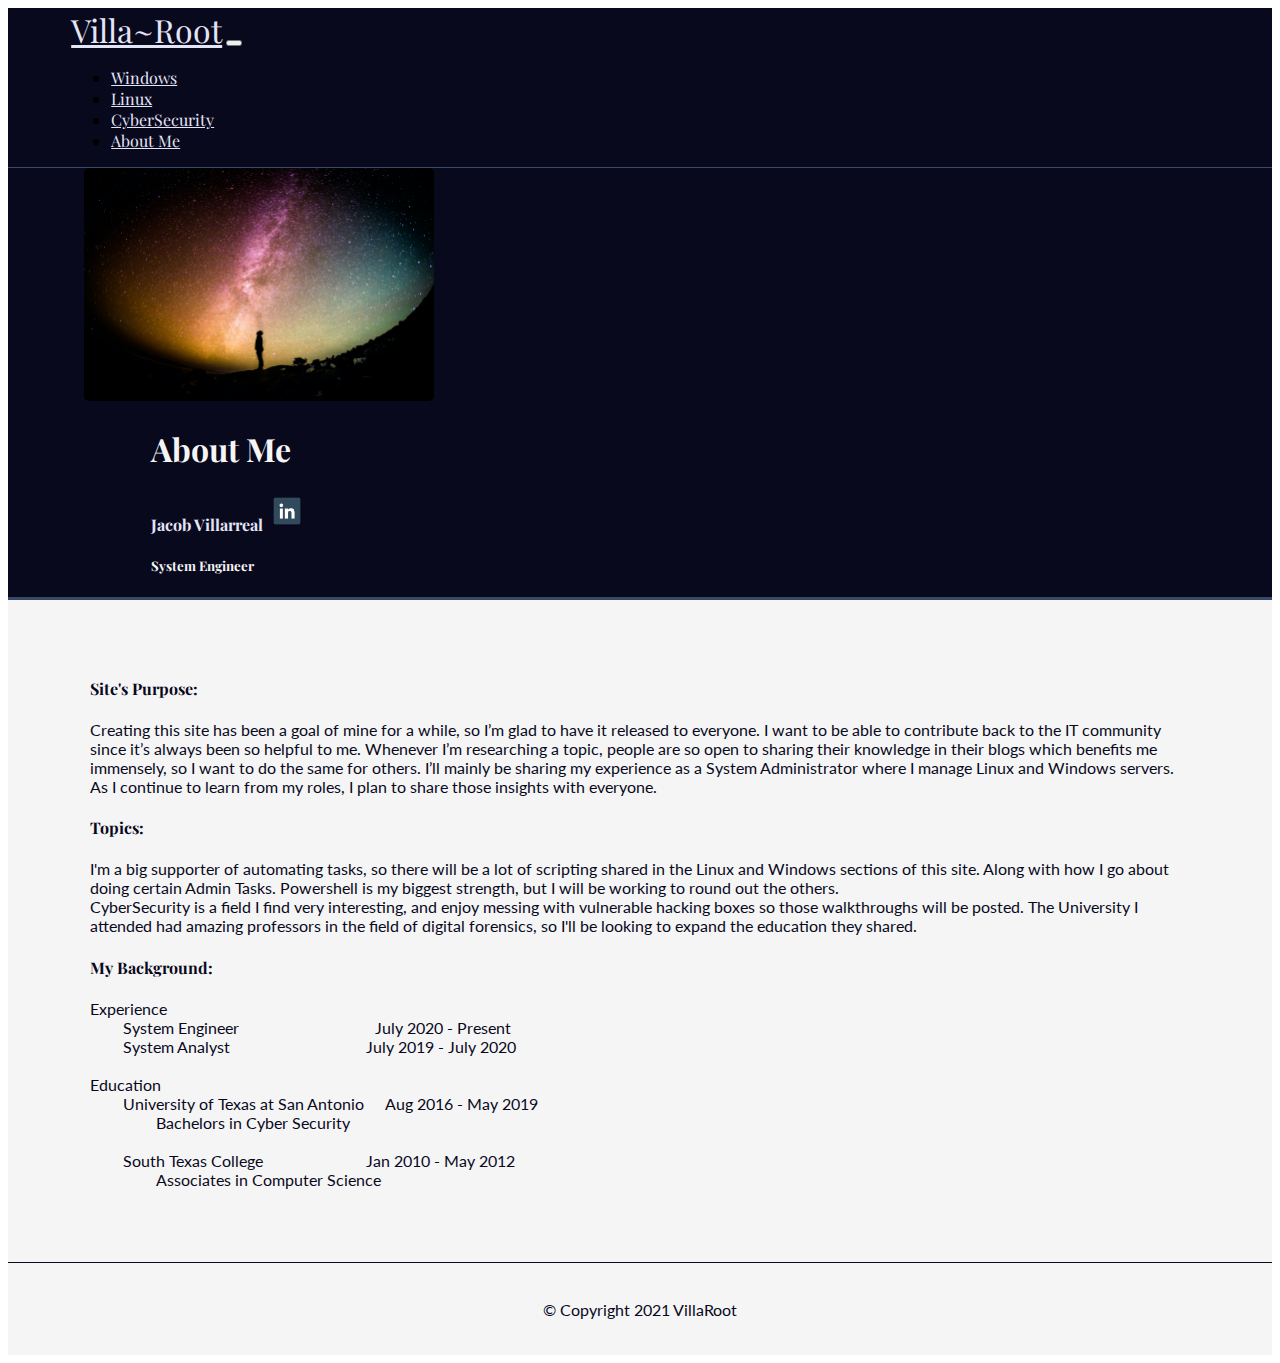
==== aboutme.html @ b0e1276f "Site Final Draft" ====
<!DOCTYPE html>
<html lang="en" dir="ltr">

<head>
  <meta charset="utf-8">
  <link rel="icon" href="images/favicon.png">
  <title>VillaRoot</title>
  <meta name="description" content="About the creator of VillaRoot Jacob Villarreal">
  <meta name="keywords" content="VillaRoot, Villa root, Linux, Windows, Cyber Security, UTSA, Jacob Villarreal, University of Texas at San Antonio">
  <meta name="viewport" content="width=device-width, initial-scale=1.0">

  <!-- google font -->
  <link rel="preconnect" href="https://fonts.gstatic.com">
  <link href="https://fonts.googleapis.com/css2?family=Lato&family=Playfair+Display:wght@400;500;700;800;900&display=swap" rel="stylesheet">

  <!-- CSS stylesheet -->
  <link rel="stylesheet" href="https://cdn.jsdelivr.net/npm/bootstrap@4.5.3/dist/css/bootstrap.min.css" integrity="sha384-TX8t27EcRE3e/ihU7zmQxVncDAy5uIKz4rEkgIXeMed4M0jlfIDPvg6uqKI2xXr2" crossorigin="anonymous">
  <link rel="stylesheet" href="css/article-styles.css">

  <!-- boostrap -->
  <script src="https://code.jquery.com/jquery-3.3.1.slim.min.js" integrity="sha384-q8i/X+965DzO0rT7abK41JStQIAqVgRVzpbzo5smXKp4YfRvH+8abtTE1Pi6jizo" crossorigin="anonymous"></script>
  <script src="https://cdnjs.cloudflare.com/ajax/libs/popper.js/1.14.7/umd/popper.min.js" integrity="sha384-UO2eT0CpHqdSJQ6hJty5KVphtPhzWj9WO1clHTMGa3JDZwrnQq4sF86dIHNDz0W1" crossorigin="anonymous"></script>
  <script src="https://stackpath.bootstrapcdn.com/bootstrap/4.3.1/js/bootstrap.min.js" integrity="sha384-JjSmVgyd0p3pXB1rRibZUAYoIIy6OrQ6VrjIEaFf/nJGzIxFDsf4x0xIM+B07jRM" crossorigin="anonymous"></script>

</head>

<body>

  <section id="top">
    <div class="container-fluid">

      <!-- Navbar -->
      <nav class="navbar navbar-expand-md">
        <a class="navbar-brand" href="index.html">Villa~Root</a>
        <button class="navbar-toggler navbar-dark" type="button" data-toggle="collapse" data-target="#navbarToggler">
          <span class="navbar-toggler-icon"></span>
        </button>

        <div class="collapse navbar-collapse" id="navbarToggler">
          <ul class="navbar-nav ml-auto">
            <li class="nav-items">
              <a class="nav-link" href="windows.html">Windows</a>
            </li>
            <li class="nav-items">
              <a class="nav-link" href="linux.html">Linux</a>
            </li>
            <li class="nav-items">
              <a class="nav-link" href="cybersecurity.html">CyberSecurity</a>
            </li>
            <li class="nav-items">
              <a class="nav-link" href="aboutme.html">About Me</a>
            </li>
          </ul>
        </div>

      </nav>
    </div>
  </section>

  <section id="main">

    <!-- jumbotron -->
    <div class="jumbotron jumbotron-fluid ">
      <div class="d-flex flex-wrap justify-content-center align-items-center title-container">

        <div class=" image-container ">
          <img class="jumbo-image" src="images/About.jpg" alt="ImageForTitle">
        </div>
        <div class="title-container ">
          <h1 class="jumbo-header">About Me</h1>
          <h4 class="myName">Jacob Villarreal</h4><a href="https://www.linkedin.com/in/jacob-villarreal-utsa/">
            <img class="linkedin-Image" src="images/Linkedin.png" alt="linkedin-Image"> </i>
          </a>
          <h5>System Engineer</h5>
        </div>

      </div>
    </div>

    <!-- body content -->
    <div class="all-body">
      <div class="outer-container shadow-lg p-3 mb-5 rounded">
        <h4>Site's Purpose:</h4>
        <p>
          Creating this site has been a goal of mine for a while, so I’m glad to
          have it released to everyone. I want to be able to contribute back to the
          IT community since it’s always been so helpful to me. Whenever I’m
          researching a topic, people are so open to sharing their knowledge in
          their blogs which benefits me immensely, so I want to do the same for others.
          I’ll mainly be sharing my experience as a System Administrator where I
          manage Linux and Windows servers. As I continue to learn from my roles,
          I plan to share those insights with everyone.
        </p>
        <h4>Topics:</h4>
        <p>
          I'm a big supporter of automating tasks, so there will be a lot of scripting shared in the Linux and Windows
          sections of this site. Along with how I go about doing certain Admin Tasks. Powershell is my biggest strength,
          but I will be working to round out the others. 
           <br>
          CyberSecurity is a field I find very interesting, and enjoy messing with vulnerable hacking boxes so those walkthroughs will be posted.
          The University I attended had amazing professors in the field of digital forensics, so I'll be looking to expand the education they shared.
        </p>
        <h4>My Background:</h4>
        <p>
          Experience   <br>
          <span class="indent">System Engineer </span> <span class="indent-2"></span><span class="indent"></span> <span class="indent">July 2020 - Present </span><br>
          <span class="indent">System Analyst	</span> <span class="indent-2"></span><span class="indent-2">July 2019 - July 2020 </span><br>
          <br>
          Education   <br>
          <span class="indent">University of Texas at San Antonio </span> <span class="indent-half">Aug 2016 - May 2019 </span><br>
          	<span class="indent-2">Bachelors in Cyber Security   </span><br><br>

          <span class="indent">South Texas College</span> <span class="indent-2">	<span class="indent"></span> Jan 2010 - May 2012 </span><br>
          	<span class="indent-2">Associates in Computer Science   </span><br>

        </p>
      </div>
    </div>



  </section>

  <!-- footer -->
  <footer class="foot" id="footer">
    <div class="footer-text">
      <p>© Copyright 2021 VillaRoot</p>
    </div>
  </footer>
</body>

</html>
---- css/article-styles.css ----
p{
  font-family: 'Lato', sans-serif;
}
a{
  color: #09091d;
}
a:hover{
  color: #394867;
}
h4{
  font-family: 'Playfair Display', serif !important;
}
h5{
  font-family: 'Playfair Display', serif !important;
}
h6{
  font-family: 'Playfair Display', serif !important;
}
pre {
  color: #09091d;
  border: 1px solid #394867;
  border-radius: 5px;
}
footer{
  background-color: #f5f5f5;
  text-align: center;
  color: #09091d;
}

.container-fluid{
  padding: 0;
}
.row {
  padding-right: 0;
  margin-right: 0;
}
/* about me content */
.myName{
  display: inline;
  color: #e4e4f7;
}

/* navbar */
.navbar{
  font-family: 'Playfair Display', serif !important;
  background-color: #09091d;
  border-bottom: 1px solid #394867;
  padding-left: 5%;
  padding-right: 5%;
}
.navbar-brand{
  font-size: 2rem;
  color: #e4e4f7;
}
.navbar a {
  color: #e4e4f7;
}
.navbar a:hover {
  color: #394867;
}
.navbar-brand:hover{
  color: #394867;
}

/* Jumbotron content */
 .jumbotron{
  background-color: #09091d;
  color: #f5f5f5;
  margin-bottom: 0;
  border-bottom: 3px solid #394867;
}
.title-container{
  padding-left: 6%;
  font-family: 'Playfair Display', serif !important;
  padding-right: 6%;
}
.jumbo-image{
  max-width: 350px;
  height: auto;
  border-radius: 5px;
}
.inner-date{
  font-style: italic;
  color: #394867;
}
.linkedin-Image{
  max-width: 40px;
  height: auto;
}
/* article content */
.all-body{
  background-color: #f5f5f5;
  padding-top: 3%;
  padding-bottom: 3%;
}
.mb-5{
  margin-bottom: 0!important;
}
.outer-container{
  color: #09091d;
  border-radius: 5px;
  margin: auto 5%;
  padding: 1.5%;

}
.article-image{
  border: 2px solid #394867;
  border-radius: 5px;
  max-width: 100%;
  max-height: 500px;
}
.make-smaller-image{
  max-width: 675px;
  height:auto;
}
.indent-half{
  margin-left: 1.5%;
}
.indent {
  margin-left: 3%;
}
.indent-2 {
  margin-left: 6%;
}
/* mobile view */
@media(max-width: 700px){
    .jumbo-image{
      width: 250px;
      height: auto;
    }
    pre {
      font-size: .8rem;
    }
    p{
      font-size: .9rem;
    }
}
/* footer */
.foot{
  padding: 1.3rem 0;
  border-top: 1px solid #09091d;
  text-align: center;

}
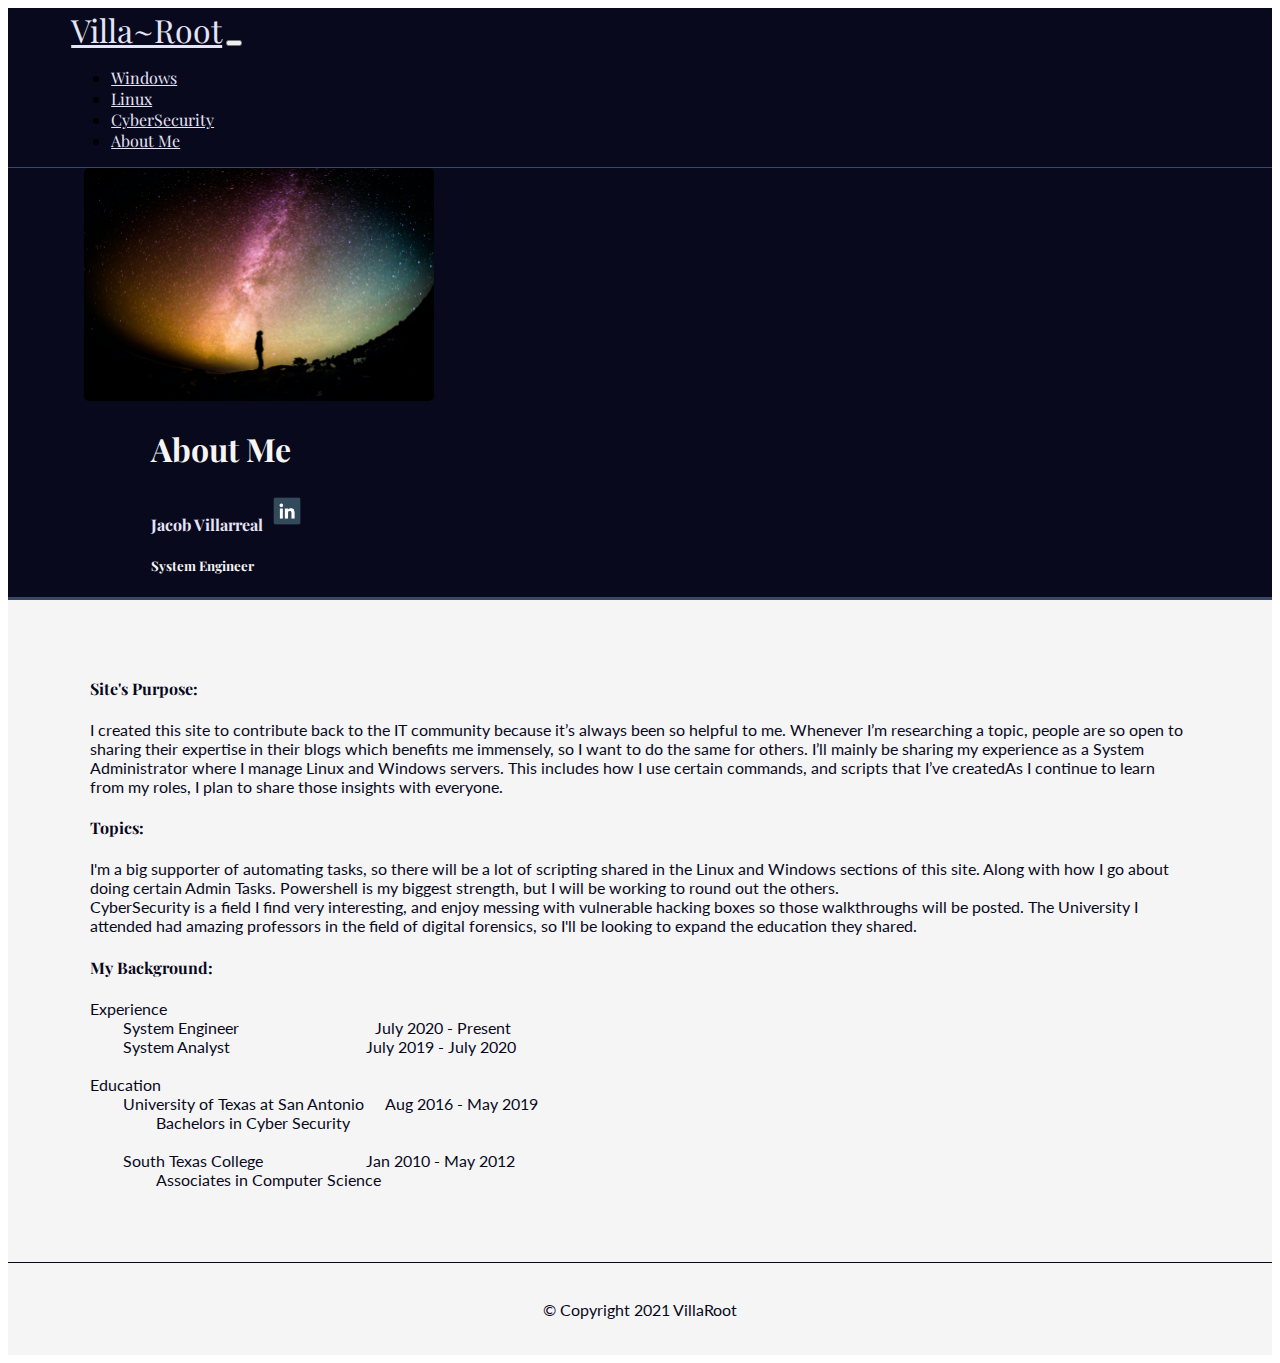
==== commit 78a93fde: "updated loop link" ====
--- a/aboutme.html
+++ b/aboutme.html
@@ -82,20 +82,19 @@
       <div class="outer-container shadow-lg p-3 mb-5 rounded">
         <h4>Site's Purpose:</h4>
         <p>
-          Creating this site has been a goal of mine for a while, so I’m glad to
-          have it released to everyone. I want to be able to contribute back to the
-          IT community since it’s always been so helpful to me. Whenever I’m
-          researching a topic, people are so open to sharing their knowledge in
-          their blogs which benefits me immensely, so I want to do the same for others.
-          I’ll mainly be sharing my experience as a System Administrator where I
-          manage Linux and Windows servers. As I continue to learn from my roles,
-          I plan to share those insights with everyone.
+          I created this site to contribute back to the IT community because it’s
+          always been so helpful to me. Whenever I’m researching a topic, people
+          are so open to sharing their expertise in their blogs which benefits me
+          immensely, so I want to do the same for others. I’ll mainly be sharing
+          my experience as a System Administrator where I manage Linux and Windows servers.
+          This includes how I use certain commands, and scripts that I’ve createdAs
+          I continue to learn from my roles, I plan to share those insights with everyone.
         </p>
         <h4>Topics:</h4>
         <p>
           I'm a big supporter of automating tasks, so there will be a lot of scripting shared in the Linux and Windows
           sections of this site. Along with how I go about doing certain Admin Tasks. Powershell is my biggest strength,
-          but I will be working to round out the others. 
+          but I will be working to round out the others.
            <br>
           CyberSecurity is a field I find very interesting, and enjoy messing with vulnerable hacking boxes so those walkthroughs will be posted.
           The University I attended had amazing professors in the field of digital forensics, so I'll be looking to expand the education they shared.
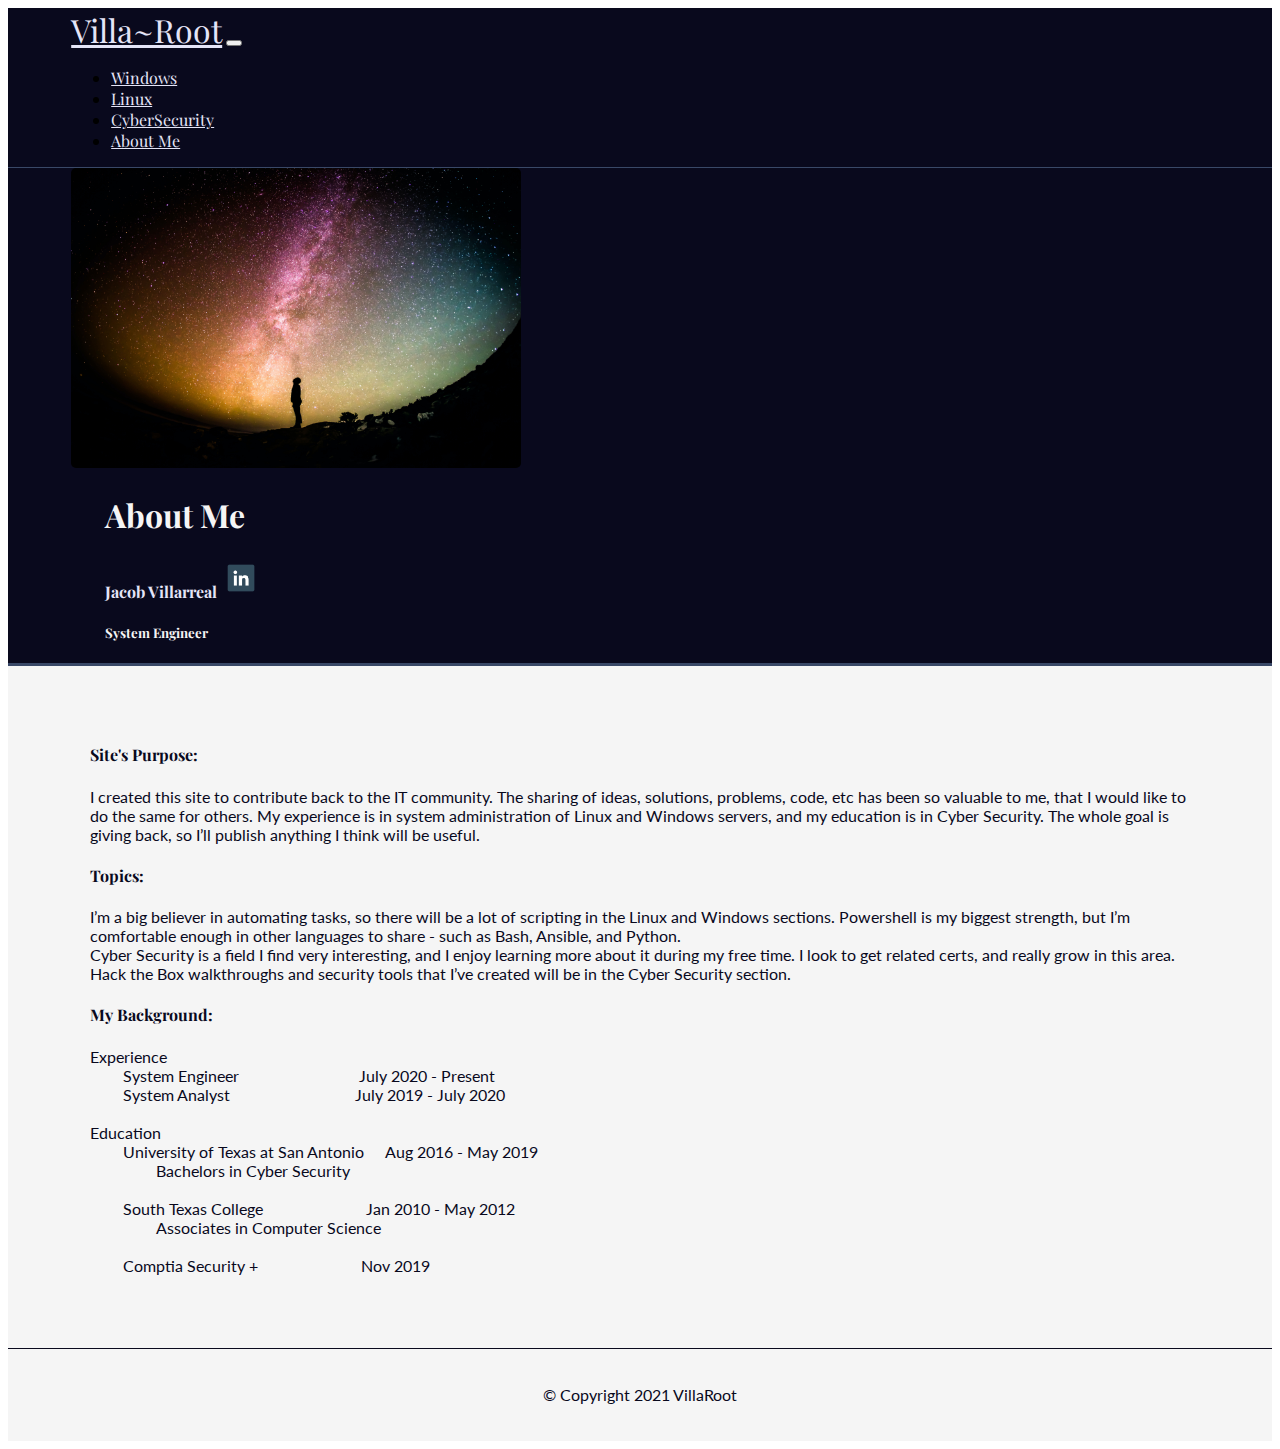
==== commit 43a4e126: "updated mobile view for articles" ====
--- a/aboutme.html
+++ b/aboutme.html
@@ -61,12 +61,12 @@
 
     <!-- jumbotron -->
     <div class="jumbotron jumbotron-fluid ">
-      <div class="d-flex flex-wrap justify-content-center align-items-center title-container">
+        <div class="d-flex flex-wrap justify-content-center title-container">
 
         <div class=" image-container ">
           <img class="jumbo-image" src="images/About.jpg" alt="ImageForTitle">
         </div>
-        <div class="title-container ">
+        <div class="title-text ">
           <h1 class="jumbo-header">About Me</h1>
           <h4 class="myName">Jacob Villarreal</h4><a href="https://www.linkedin.com/in/jacob-villarreal-utsa/">
             <img class="linkedin-Image" src="images/Linkedin.png" alt="linkedin-Image"> </i>
@@ -82,35 +82,36 @@
       <div class="outer-container shadow-lg p-3 mb-5 rounded">
         <h4>Site's Purpose:</h4>
         <p>
-          I created this site to contribute back to the IT community because it’s
-          always been so helpful to me. Whenever I’m researching a topic, people
-          are so open to sharing their expertise in their blogs which benefits me
-          immensely, so I want to do the same for others. I’ll mainly be sharing
-          my experience as a System Administrator where I manage Linux and Windows servers.
-          This includes how I use certain commands, and scripts that I’ve createdAs
-          I continue to learn from my roles, I plan to share those insights with everyone.
+          I created this site to contribute back to the IT community. The sharing of ideas,
+          solutions, problems, code, etc has been so valuable to me, that I would like to do the same for
+          others. My experience is in system administration of Linux and Windows servers, and my education
+          is in Cyber Security. The whole goal is giving back, so I’ll publish anything I think will be useful.
         </p>
         <h4>Topics:</h4>
         <p>
-          I'm a big supporter of automating tasks, so there will be a lot of scripting shared in the Linux and Windows
-          sections of this site. Along with how I go about doing certain Admin Tasks. Powershell is my biggest strength,
-          but I will be working to round out the others.
-           <br>
-          CyberSecurity is a field I find very interesting, and enjoy messing with vulnerable hacking boxes so those walkthroughs will be posted.
-          The University I attended had amazing professors in the field of digital forensics, so I'll be looking to expand the education they shared.
+          I’m a big believer in automating tasks, so there will be a lot of scripting in the Linux and Windows
+          sections. Powershell is my biggest strength, but I’m comfortable enough in other languages to
+          share - such as Bash, Ansible, and Python. 
+          <br />
+          Cyber Security is a field I find very interesting, and I enjoy learning more about it during my
+          free time. I look to get related certs, and really grow in this area. Hack the Box walkthroughs
+          and security tools that I’ve created will be in the Cyber Security section.
         </p>
         <h4>My Background:</h4>
         <p>
           Experience   <br>
-          <span class="indent">System Engineer </span> <span class="indent-2"></span><span class="indent"></span> <span class="indent">July 2020 - Present </span><br>
-          <span class="indent">System Analyst	</span> <span class="indent-2"></span><span class="indent-2">July 2019 - July 2020 </span><br>
+          <span class="indent">System Engineer </span> <span class="indent-2"></span><span class="indent-half"></span> <span class="indent">July 2020 - Present </span><br>
+          <span class="indent">System Analyst	</span> <span class="indent-2"></span><span class="indent-half"></span>
+              <span class="space"></span><span class="indent">July 2019 - July 2020 </span><br>
           <br>
           Education   <br>
           <span class="indent">University of Texas at San Antonio </span> <span class="indent-half">Aug 2016 - May 2019 </span><br>
           	<span class="indent-2">Bachelors in Cyber Security   </span><br><br>
 
           <span class="indent">South Texas College</span> <span class="indent-2">	<span class="indent"></span> Jan 2010 - May 2012 </span><br>
-          	<span class="indent-2">Associates in Computer Science   </span><br>
+          	<span class="indent-2">Associates in Computer Science   </span><br><br>
+
+          <span class="indent">Comptia Security + </span> <span class="indent"></span><span class="indent-2">Nov 2019 </span><br>
 
         </p>
       </div>
--- a/css/article-styles.css
+++ b/css/article-styles.css
@@ -70,12 +70,15 @@
   border-bottom: 3px solid #394867;
 }
 .title-container{
-  padding-left: 6%;
+  align-items: center;
   font-family: 'Playfair Display', serif !important;
-  padding-right: 6%;
+  margin: auto 5%;
+}
+.title-text{
+  padding-left: 3%;
 }
 .jumbo-image{
-  max-width: 350px;
+  width: 450px;
   height: auto;
   border-radius: 5px;
 }
@@ -87,6 +90,7 @@
   max-width: 40px;
   height: auto;
 }
+
 /* article content */
 .all-body{
   background-color: #f5f5f5;
@@ -113,6 +117,10 @@
   max-width: 675px;
   height:auto;
 }
+/* indents */
+.space{
+  margin-left: .5%;
+}
 .indent-half{
   margin-left: 1.5%;
 }
@@ -124,15 +132,24 @@
 }
 /* mobile view */
 @media(max-width: 700px){
-    .jumbo-image{
-      width: 250px;
-      height: auto;
-    }
+
     pre {
       font-size: .8rem;
     }
     p{
       font-size: .9rem;
+    }
+    .outer-container {
+      margin-left: 0;
+      margin-right: 0;
+    }
+    .jumbo-image{
+      max-width: 100%;
+      height: auto;
+
+    }
+    .title-container{
+      padding-left: 0;
     }
 }
 /* footer */
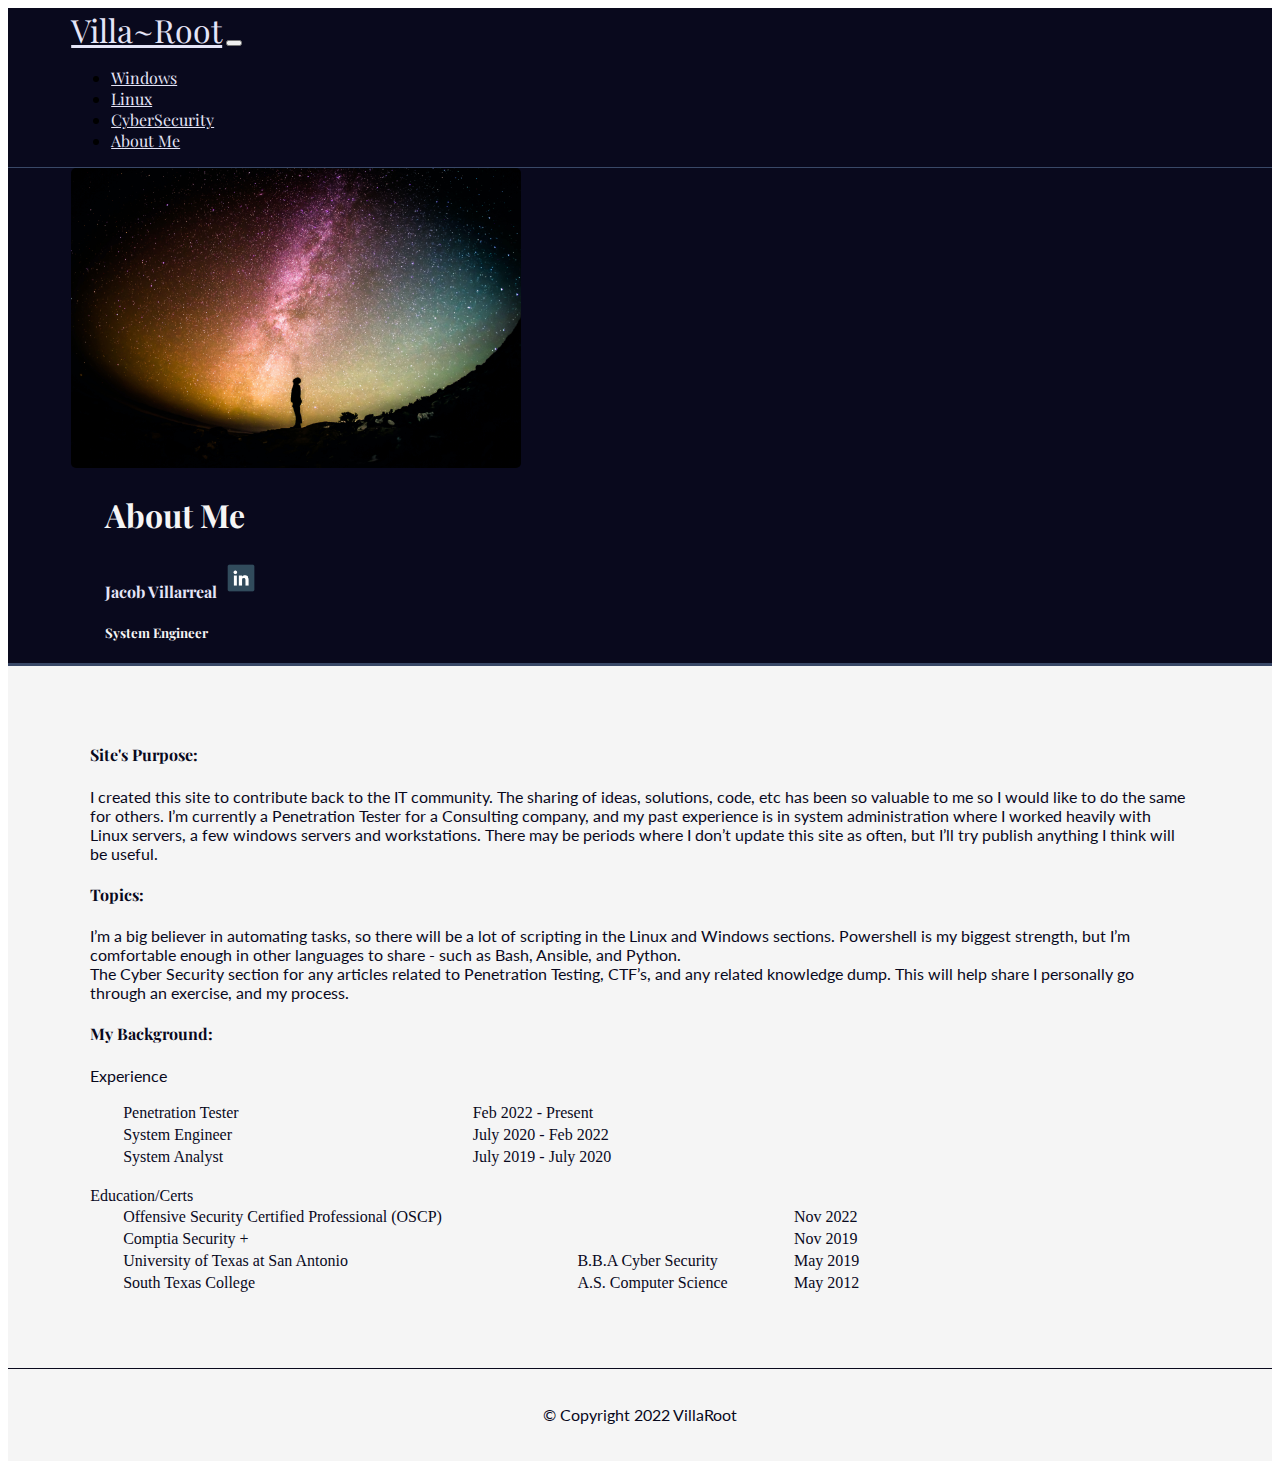
==== commit 3ed29ccf: "removed Devel Walkthrough, updated about me" ====
--- a/aboutme.html
+++ b/aboutme.html
@@ -83,36 +83,69 @@
         <h4>Site's Purpose:</h4>
         <p>
           I created this site to contribute back to the IT community. The sharing of ideas,
-          solutions, problems, code, etc has been so valuable to me, that I would like to do the same for
-          others. My experience is in system administration of Linux and Windows servers, and my education
-          is in Cyber Security. The whole goal is giving back, so I’ll publish anything I think will be useful.
+          solutions, code, etc has been so valuable to me so I would like to do the same for
+          others. I’m currently a Penetration Tester for a Consulting company, and my past
+          experience is in system administration where I worked heavily with Linux servers,
+          a few windows servers and workstations. There may be periods where I don’t update
+          this site as often, but I’ll try publish anything I think will be useful.
         </p>
         <h4>Topics:</h4>
         <p>
           I’m a big believer in automating tasks, so there will be a lot of scripting in the Linux and Windows
           sections. Powershell is my biggest strength, but I’m comfortable enough in other languages to
-          share - such as Bash, Ansible, and Python. 
+          share - such as Bash, Ansible, and Python.
           <br />
-          Cyber Security is a field I find very interesting, and I enjoy learning more about it during my
-          free time. I look to get related certs, and really grow in this area. Hack the Box walkthroughs
-          and security tools that I’ve created will be in the Cyber Security section.
+          The Cyber Security section for any articles related to Penetration Testing, CTF’s,
+          and any related knowledge dump. This will help share I personally go through an exercise, and my process.
         </p>
         <h4>My Background:</h4>
         <p>
-          Experience   <br>
-          <span class="indent">System Engineer </span> <span class="indent-2"></span><span class="indent-half"></span> <span class="indent">July 2020 - Present </span><br>
-          <span class="indent">System Analyst	</span> <span class="indent-2"></span><span class="indent-half"></span>
-              <span class="space"></span><span class="indent">July 2019 - July 2020 </span><br>
+          Experience
+          <style>
+          table, th, td {
+            margin-left:30px;
+          }
+          </style>
+
+          <table style="width:70%">
+          <tr>
+            <td>Penetration Tester</td>
+            <td>Feb 2022 - Present</td>
+          </tr>
+          <tr>
+              <td>System Engineer</td>
+              <td>July 2020 - Feb 2022 </td>
+            </tr>
+          <tr>
+              <td>System Analyst</td>
+              <td>July 2019 - July 2020</td>
+            </tr>
+          </table>
           <br>
-          Education   <br>
-          <span class="indent">University of Texas at San Antonio </span> <span class="indent-half">Aug 2016 - May 2019 </span><br>
-          	<span class="indent-2">Bachelors in Cyber Security   </span><br><br>
 
-          <span class="indent">South Texas College</span> <span class="indent-2">	<span class="indent"></span> Jan 2010 - May 2012 </span><br>
-          	<span class="indent-2">Associates in Computer Science   </span><br><br>
-
-          <span class="indent">Comptia Security + </span> <span class="indent"></span><span class="indent-2">Nov 2019 </span><br>
-
+          Education/Certs   <br>
+          <table style="width:70%">
+          <tr>
+            <td>Offensive Security Certified Professional (OSCP)</td>
+            <td> </td>
+            <td>Nov 2022</td>
+          </tr>
+          <tr>
+            <td>Comptia Security +</td>
+            <td> </td>
+            <td>Nov 2019 </td>
+          </tr>
+          <tr>
+            <td>University of Texas at San Antonio</td>
+            <td>B.B.A Cyber Security </td>
+            <td>May 2019</td>
+          </tr>
+          <tr>
+            <td>South Texas College</td>
+            <td>A.S. Computer Science</td>
+            <td>May 2012</td>
+          </tr>
+          </table>          
         </p>
       </div>
     </div>
@@ -124,7 +157,7 @@
   <!-- footer -->
   <footer class="foot" id="footer">
     <div class="footer-text">
-      <p>© Copyright 2021 VillaRoot</p>
+      <p>© Copyright 2022 VillaRoot</p>
     </div>
   </footer>
 </body>
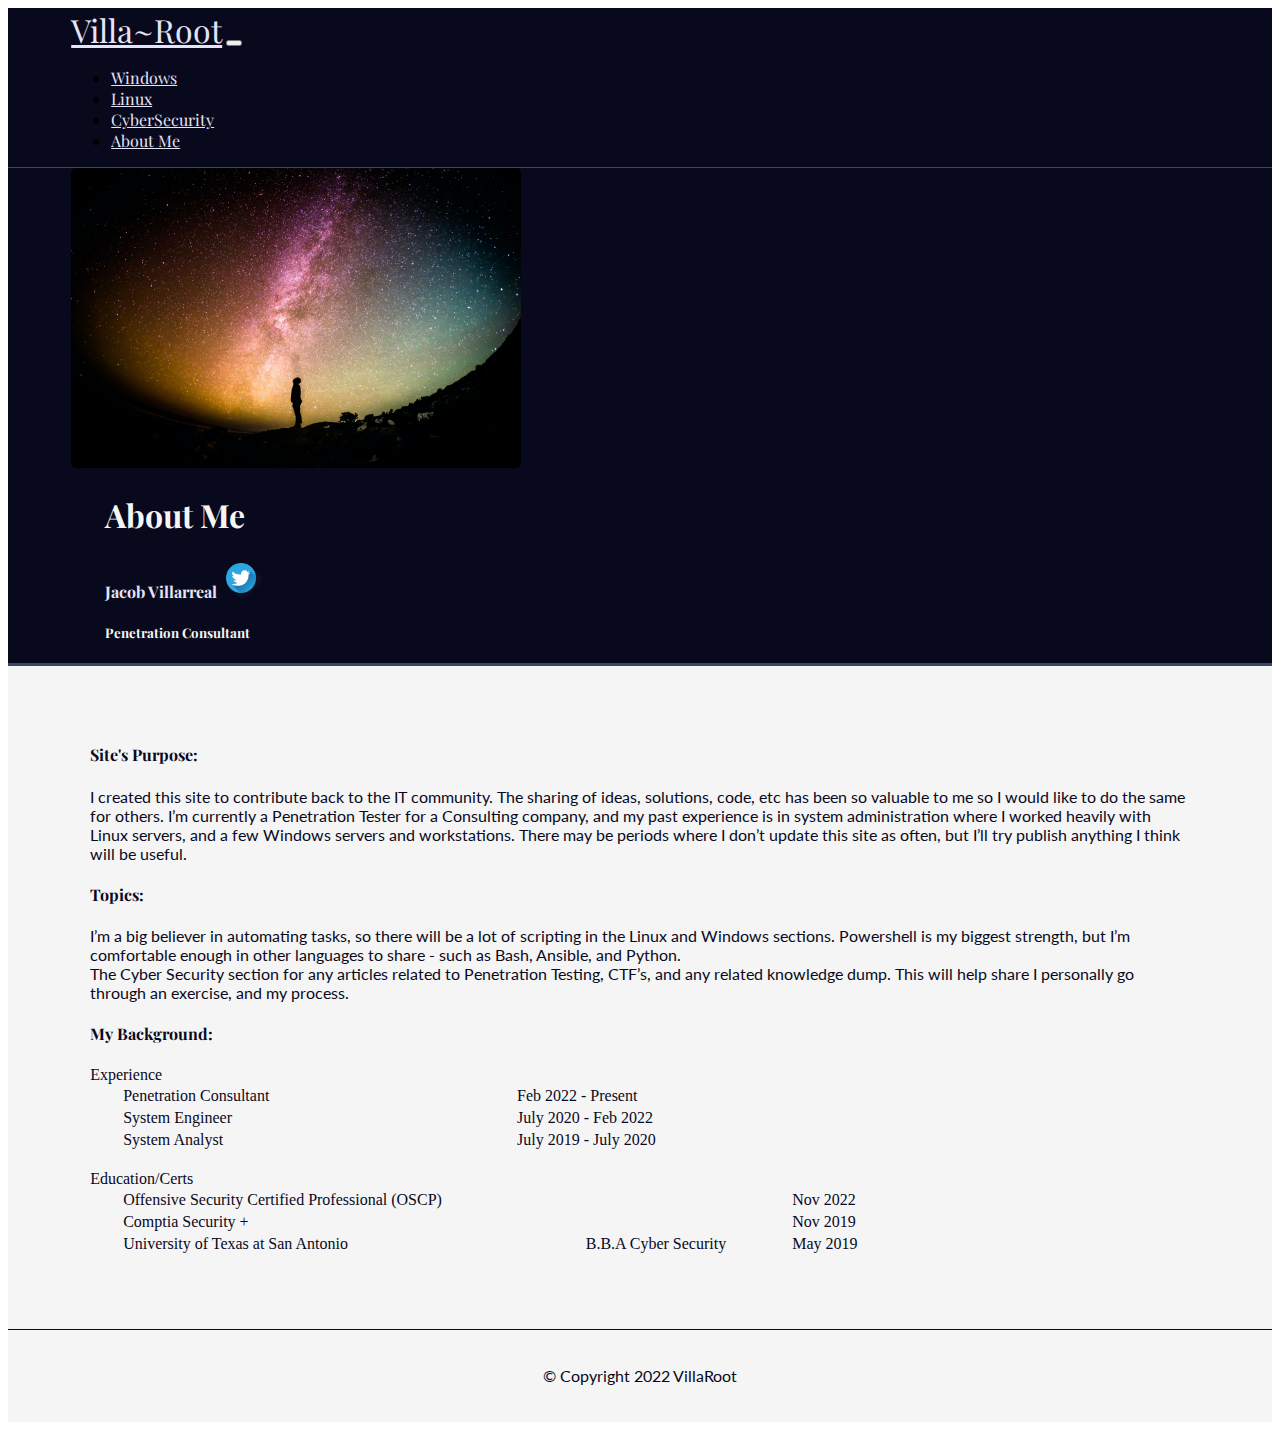
==== commit cd56e0ed: "added twitter, removed linkedin" ====
--- a/aboutme.html
+++ b/aboutme.html
@@ -68,10 +68,10 @@
         </div>
         <div class="title-text ">
           <h1 class="jumbo-header">About Me</h1>
-          <h4 class="myName">Jacob Villarreal</h4><a href="https://www.linkedin.com/in/jacob-villarreal-utsa/">
-            <img class="linkedin-Image" src="images/Linkedin.png" alt="linkedin-Image"> </i>
+          <h4 class="myName">Jacob Villarreal</h4><a href="https://twitter.com/VillaRoot">
+            <img class="twitter-Image" src="images/twitter-brands.png" alt="Twitter-Image"> </i>
           </a>
-          <h5>System Engineer</h5>
+          <h5>Penetration Consultant</h5>
         </div>
 
       </div>
@@ -85,8 +85,8 @@
           I created this site to contribute back to the IT community. The sharing of ideas,
           solutions, code, etc has been so valuable to me so I would like to do the same for
           others. I’m currently a Penetration Tester for a Consulting company, and my past
-          experience is in system administration where I worked heavily with Linux servers,
-          a few windows servers and workstations. There may be periods where I don’t update
+          experience is in system administration where I worked heavily with Linux servers, and
+          a few Windows servers and workstations. There may be periods where I don’t update
           this site as often, but I’ll try publish anything I think will be useful.
         </p>
         <h4>Topics:</h4>
@@ -100,7 +100,7 @@
         </p>
         <h4>My Background:</h4>
         <p>
-          Experience
+
           <style>
           table, th, td {
             margin-left:30px;
@@ -108,8 +108,9 @@
           </style>
 
           <table style="width:70%">
+            Experience
           <tr>
-            <td>Penetration Tester</td>
+            <td>Penetration Consultant</td>
             <td>Feb 2022 - Present</td>
           </tr>
           <tr>
@@ -140,12 +141,7 @@
             <td>B.B.A Cyber Security </td>
             <td>May 2019</td>
           </tr>
-          <tr>
-            <td>South Texas College</td>
-            <td>A.S. Computer Science</td>
-            <td>May 2012</td>
-          </tr>
-          </table>          
+          </table>
         </p>
       </div>
     </div>
--- a/css/article-styles.css
+++ b/css/article-styles.css
@@ -86,7 +86,7 @@
   font-style: italic;
   color: #394867;
 }
-.linkedin-Image{
+.twitter-Image{
   max-width: 40px;
   height: auto;
 }
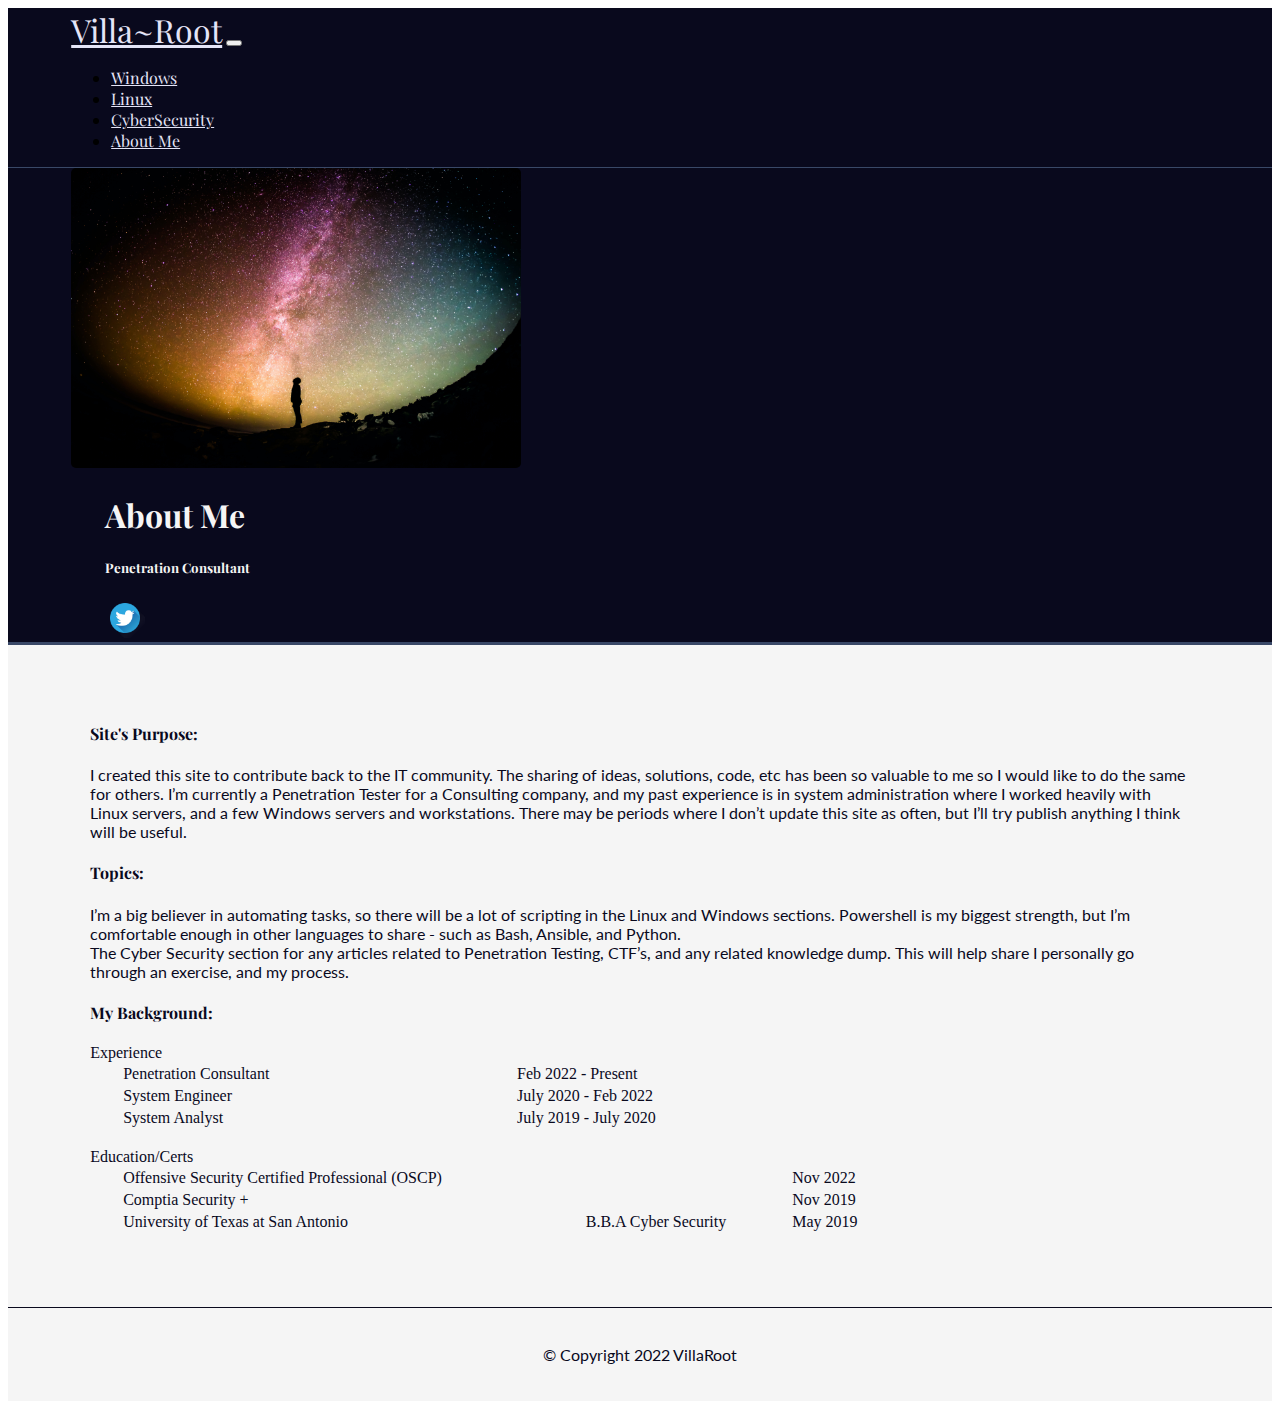
==== commit 277534c8: "modify name" ====
--- a/aboutme.html
+++ b/aboutme.html
@@ -68,10 +68,9 @@
         </div>
         <div class="title-text ">
           <h1 class="jumbo-header">About Me</h1>
-          <h4 class="myName">Jacob Villarreal</h4><a href="https://twitter.com/VillaRoot">
+          <h5>Penetration Consultant</h5><a href="https://twitter.com/VillaRoot">
             <img class="twitter-Image" src="images/twitter-brands.png" alt="Twitter-Image"> </i>
           </a>
-          <h5>Penetration Consultant</h5>
         </div>
 
       </div>
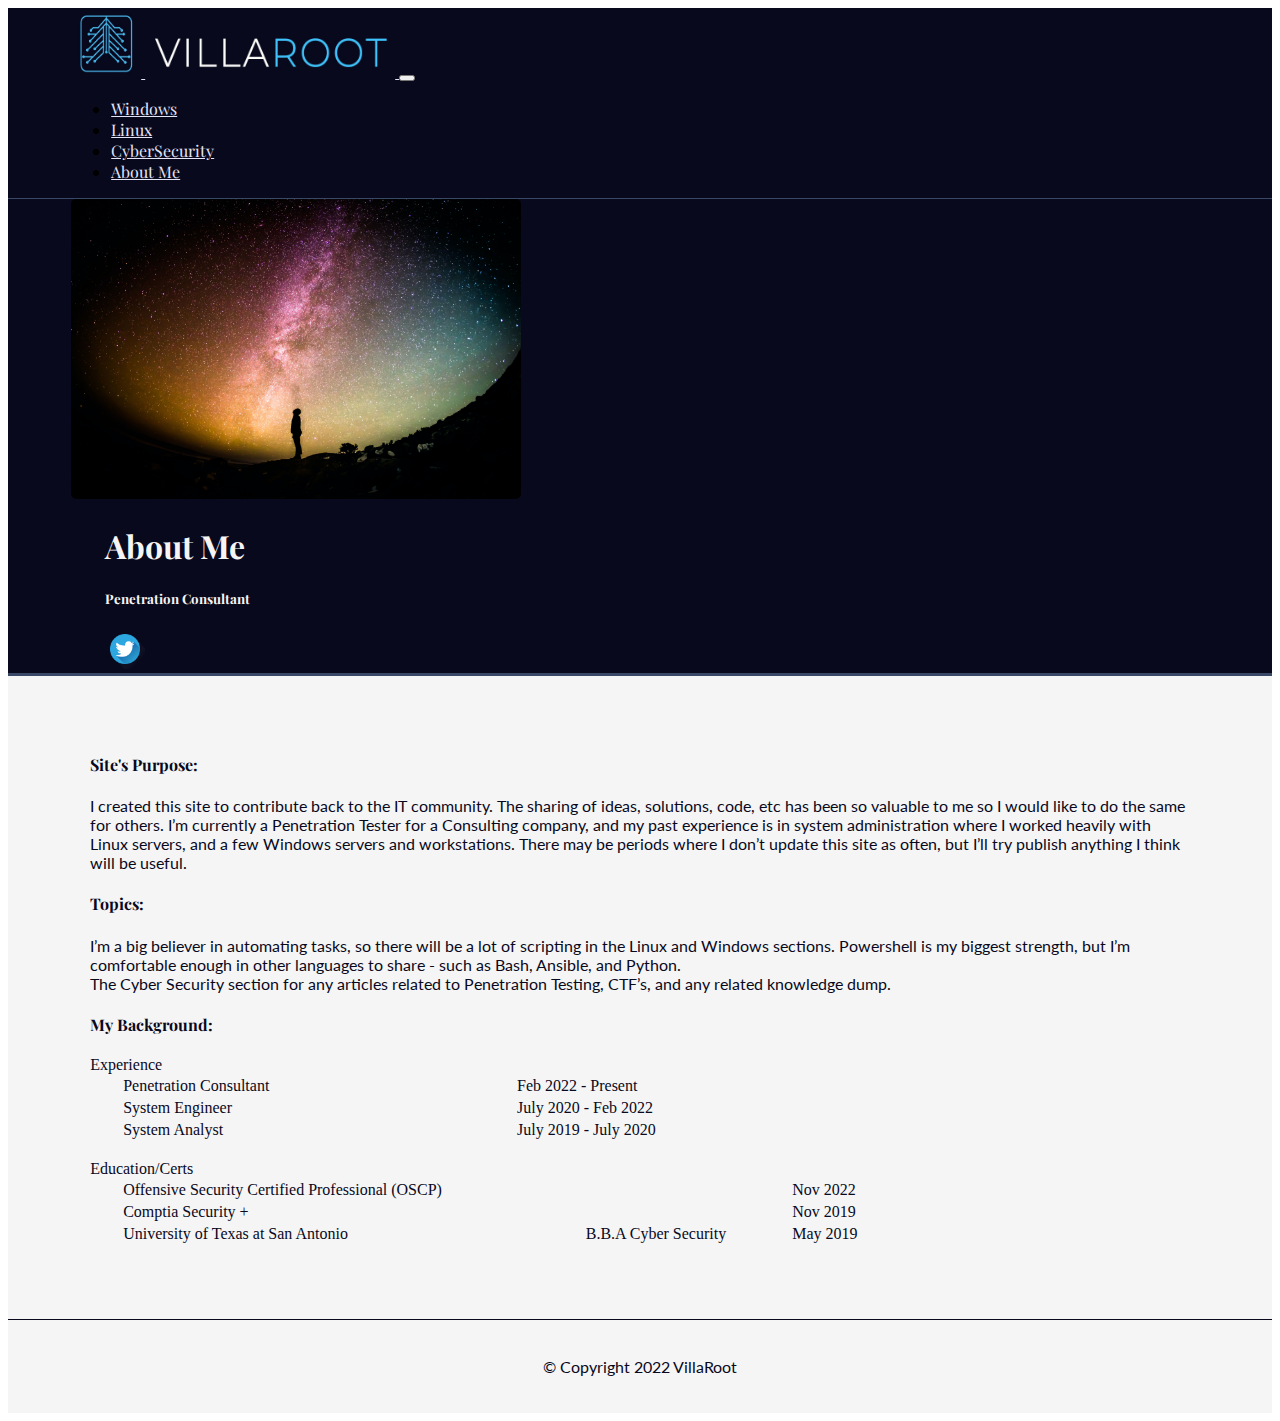
==== commit 83b59c32: "new grep article, new logo" ====
--- a/aboutme.html
+++ b/aboutme.html
@@ -31,7 +31,12 @@
 
       <!-- Navbar -->
       <nav class="navbar navbar-expand-md">
-        <a class="navbar-brand" href="index.html">Villa~Root</a>
+        <a class="navbar-expand md" href="index.html">
+          <img src="images/design-only.jpg" width="70" height="70" alt="logo-image">
+        </a>
+        <a class="navbar-expand md" href="index.html">
+          <img class="banner-name" src="images/name-only.png" width="250" height="50"  alt="name-image">
+        </a>
         <button class="navbar-toggler navbar-dark" type="button" data-toggle="collapse" data-target="#navbarToggler">
           <span class="navbar-toggler-icon"></span>
         </button>
@@ -95,7 +100,7 @@
           share - such as Bash, Ansible, and Python.
           <br />
           The Cyber Security section for any articles related to Penetration Testing, CTF’s,
-          and any related knowledge dump. This will help share I personally go through an exercise, and my process.
+          and any related knowledge dump.
         </p>
         <h4>My Background:</h4>
         <p>
--- a/css/article-styles.css
+++ b/css/article-styles.css
@@ -139,6 +139,10 @@
     p{
       font-size: .9rem;
     }
+    .banner-name{
+      width: 200px;
+      height: 35px;
+    }
     .outer-container {
       margin-left: 0;
       margin-right: 0;
@@ -146,7 +150,6 @@
     .jumbo-image{
       max-width: 100%;
       height: auto;
-
     }
     .title-container{
       padding-left: 0;
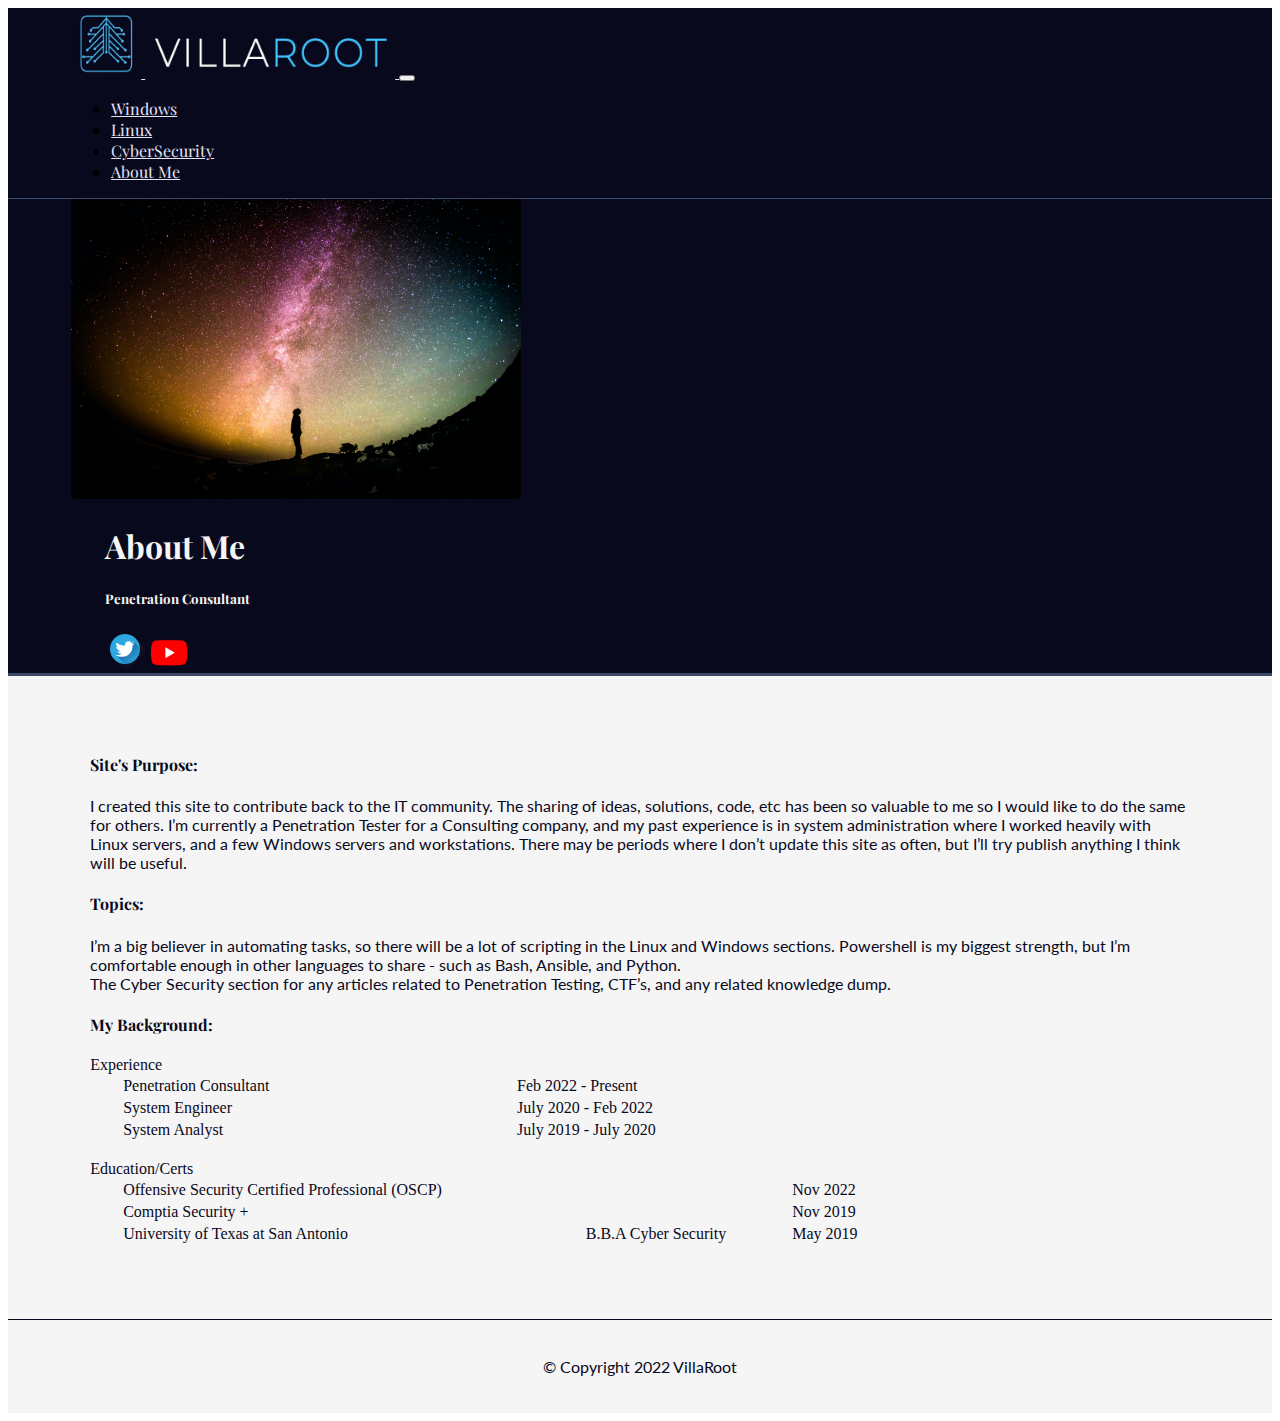
==== commit a33a9e4c: "include Youtube video Grep" ====
--- a/aboutme.html
+++ b/aboutme.html
@@ -74,7 +74,10 @@
         <div class="title-text ">
           <h1 class="jumbo-header">About Me</h1>
           <h5>Penetration Consultant</h5><a href="https://twitter.com/VillaRoot">
-            <img class="twitter-Image" src="images/twitter-brands.png" alt="Twitter-Image"> </i>
+            <a href="https://twitter.com/VillaRoot">
+              <img class="twitter-Image" src="images/twitter-brands.png" alt="Twitter-Image"> </i>
+            <a href="https://www.youtube.com/channel/UC3rpBg4WT5xffBQibGgB_FA">
+              <img class="twitter-Image" src="images/youtube.png" alt="youtube-Image"> </i>
           </a>
         </div>
 
